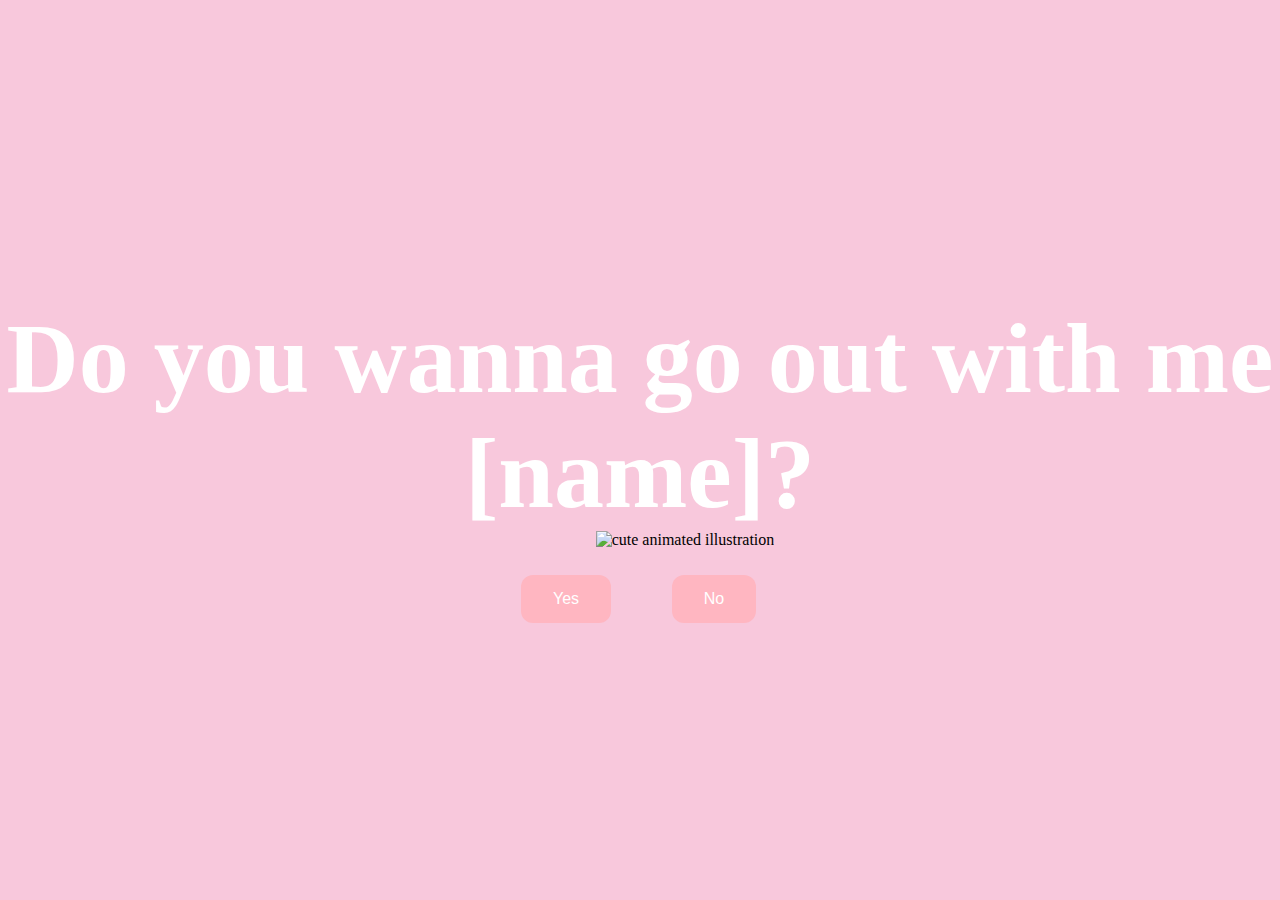
==== question-page/index.html @ a4aad255 "Finished project" ====
<!DOCTYPE html>
<html lang="en">
<head>
    <meta charset="UTF-8">
    <meta name="viewport" content="width=device-width, initial-scale=1.0">
    <title>Document</title>
    <link rel="stylesheet" href="./style.css">
</head>
<body>
    <div class="container">
        <div class="heading">
            <h1>Do you wanna go out with me [name]?</h1>
        </div>
        <div class="img">
            <img src="https://media.giphy.com/media/LnKonfpQ44fNvuGLkA/giphy.gif" alt="cute animated illustration"/>
        </div>
        <div class="buttons">
            <button class="btn" id="yes-button" onclick="nextPage()">Yes</button>
            <button class="btn" id="no-button" onmouseover="moveButton()">No</button>
            
        </div>
    </div>
    <script>
        function nextPage() {
            window.location.href = "../yes-page/index.html"
        }

        function moveButton() {
            var x = Math.random() * (window.innerWidth - document.getElementById('noButton').offsetWidth);
            var y = Math.random() * (window.innerHeight - document.getElementById('noButton').offsetHeight);
            document.getElementById('noButton').style.left = `${x}px`;
            document.getElementById('noButton').style.top = `${y}px`;
        }
    </script>
</body>
</html>
---- question-page/style.css ----
* {
    border: 0;
    margin: 0;
}

body {
    display: flex;
    justify-content: center;
    align-items: center;
    height: 100vh;
    background-color: #F8C8DC;
}

#no-button {
    position: absolute;
    margin-left: 150px;
    transition: 0.5s;
}

#yes-button {
    position: absolute;
    margin-right: 150px;
}

.heading {
    font-family: 'Nunito';
    font-size: 50px;
    font-weight: bold;
    color: white;
    text-align: center;
}

.buttons {
    display: flex;
    flex-direction: row;
    justify-content: center;
    align-items: center;
    margin-top: 50px;
}

.btn {
    background-color: #FFB6C1;
    color: white;
    padding: 15px 32px;
    text-align: center;
    display: inline-block;
    font-size: 16px;
    margin: 4px 2px;
    cursor: pointer;
    border: none;
    border-radius: 12px;
    transition: background-color 0.3s ease;
}

.btn:hover {
    background-color: #FAF9F6;
}

.img {
    display: flex;
    justify-content: center;
    align-items: center;
    margin-left: 90px;
}
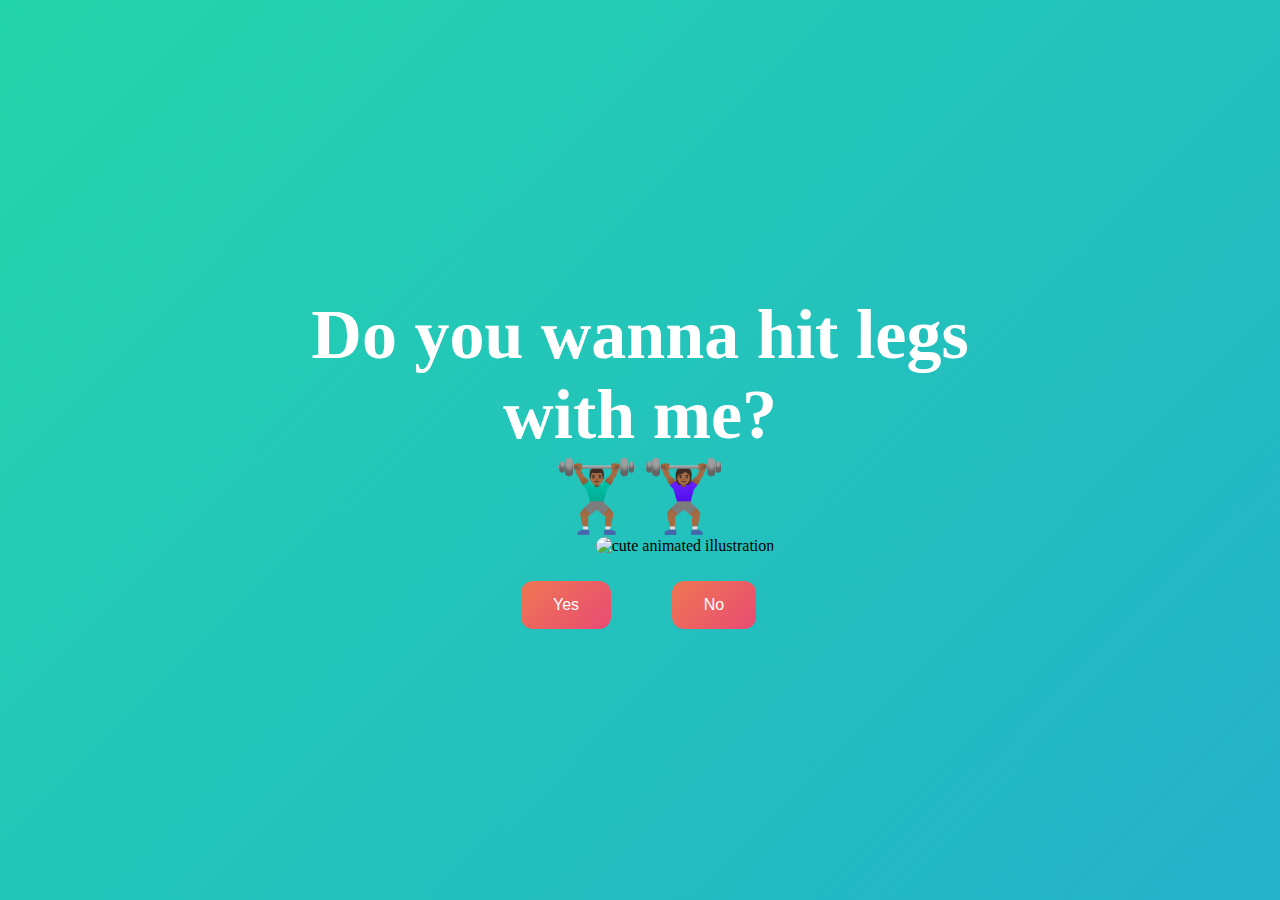
==== commit 681280bf: "Finished" ====
--- a/question-page/index.html
+++ b/question-page/index.html
@@ -9,28 +9,27 @@
 <body>
     <div class="container">
         <div class="heading">
-            <h1>Do you wanna go out with me [name]?</h1>
+            <h1>Do you wanna hit legs<br>with me?<br>🏋🏾‍♂️🏋🏾‍♀️</h1>
         </div>
         <div class="img">
-            <img src="https://media.giphy.com/media/LnKonfpQ44fNvuGLkA/giphy.gif" alt="cute animated illustration"/>
+            <img id="gif" src="https://media.giphy.com/media/xT3i1gnm8BTXgtH6py/giphy.gif" alt="cute animated illustration"/>
         </div>
-        <div class="buttons">
-            <button class="btn" id="yes-button" onclick="nextPage()">Yes</button>
-            <button class="btn" id="no-button" onmouseover="moveButton()">No</button>
-            
+        <div class = "buttons">
+            <button class="btn" id = "yes-button" onclick="nextPage()">Yes</button>
+            <button class="btn" id="no-button" onmouseover="moveButton()" onclick="moveButton()">No</button>
+            <script>
+                function nextPage() {
+                    window.location.href = "../yes-page/index.html";
+                }
+                
+                function moveButton() {
+                    var x = Math.random() * (window.innerWidth - document.getElementById('no-button').offsetWidth);
+                    var y = Math.random() * (window.innerHeight - document.getElementById('no-button').offsetHeight);
+                    document.getElementById('no-button').style.left = `${x}px`;
+                    document.getElementById('no-button').style.top = `${y}px`;
+                }
+            </script> 
         </div>
     </div>
-    <script>
-        function nextPage() {
-            window.location.href = "../yes-page/index.html"
-        }
-
-        function moveButton() {
-            var x = Math.random() * (window.innerWidth - document.getElementById('noButton').offsetWidth);
-            var y = Math.random() * (window.innerHeight - document.getElementById('noButton').offsetHeight);
-            document.getElementById('noButton').style.left = `${x}px`;
-            document.getElementById('noButton').style.top = `${y}px`;
-        }
-    </script>
 </body>
 </html>--- a/question-page/style.css
+++ b/question-page/style.css
@@ -8,7 +8,26 @@
     justify-content: center;
     align-items: center;
     height: 100vh;
-    background-color: #F8C8DC;
+    background-color: #62b7f0;
+}
+
+body {
+	background: linear-gradient(-45deg, #ee7752, #e73c7e, #23a6d5, #23d5ab);
+	background-size: 400% 400%;
+	animation: gradient 3.74s ease infinite;
+	height: 100vh;
+}
+
+@keyframes gradient {
+	0% {
+		background-position: 0% 50%;
+	}
+	50% {
+		background-position: 100% 50%;
+	}
+	100% {
+		background-position: 0% 50%;
+	}
 }
 
 #no-button {
@@ -24,7 +43,7 @@
 
 .heading {
     font-family: 'Nunito';
-    font-size: 50px;
+    font-size: 35px;
     font-weight: bold;
     color: white;
     text-align: center;
@@ -39,7 +58,7 @@
 }
 
 .btn {
-    background-color: #FFB6C1;
+    background-color: #1290e3;
     color: white;
     padding: 15px 32px;
     text-align: center;
@@ -50,6 +69,12 @@
     border: none;
     border-radius: 12px;
     transition: background-color 0.3s ease;
+}
+
+.btn {
+    background: linear-gradient(135deg, #ee7752, #e73c7e, #23a6d5, #23d5ab);
+    background-size: 400% 400%;
+    animation: gradient 3.74s ease infinite;
 }
 
 .btn:hover {
@@ -63,5 +88,6 @@
     margin-left: 90px;
 }
 
-
-
+#gif {
+    border-radius: 20px;
+}
